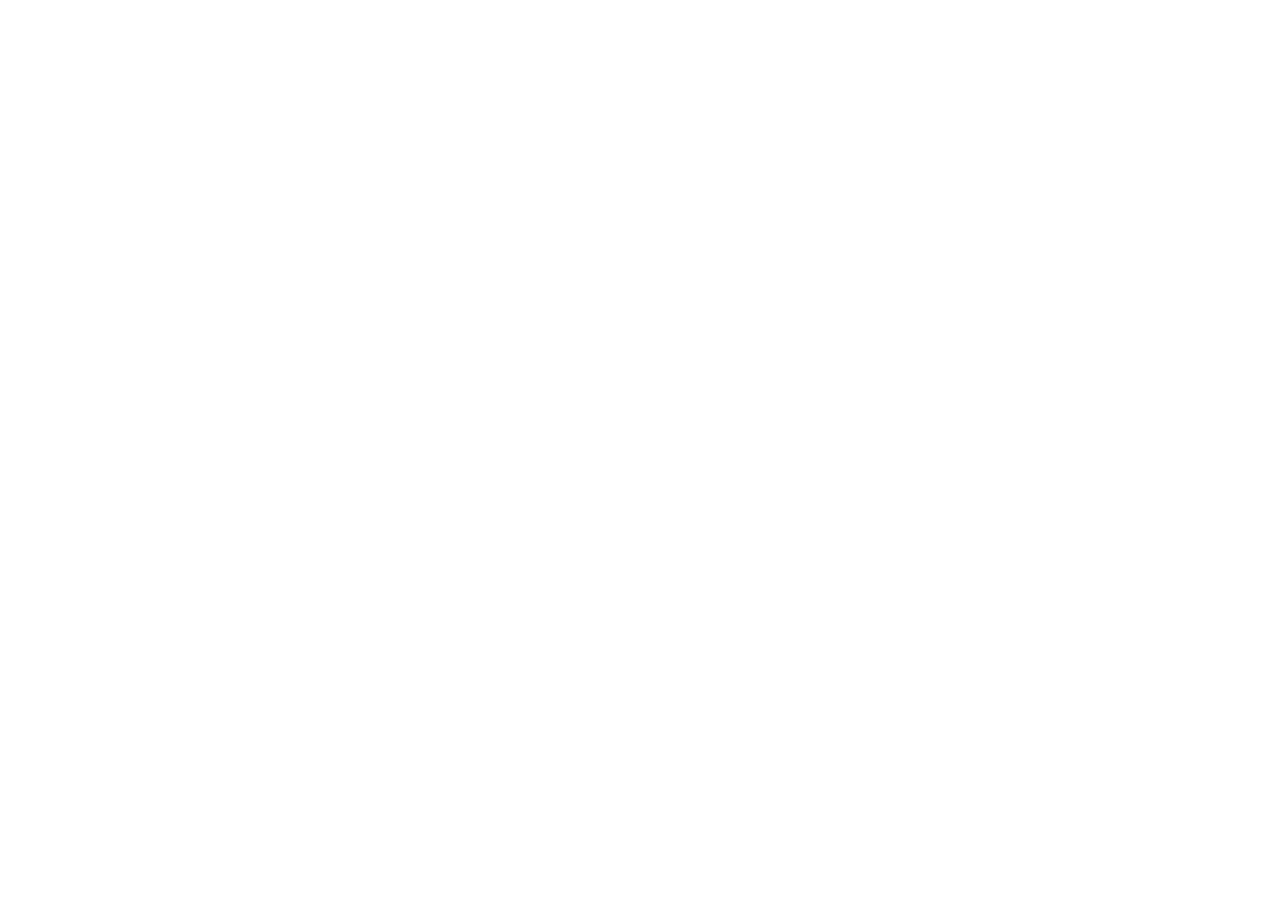
==== Principaladmin.html @ eee34aa3 "feat: Estructura Inicial y basica de todos los HTML" ====
<!DOCTYPE html>
<html lang="es">
<head>
    <meta charset="UTF-8">
    <meta name="viewport" content="width=device-width, initial-scale=1.0">
    <title>perfil Administrador</title>
    <link rel="stylesheet" href="../css/Admin-pages.css">
    <link rel="stylesheet" href="../css/responsive.css">
    <link rel="stylesheet" href="../css/styles.css">
</head>
<body>
    <main>
        <header>
           
        </header>
        <section>

        </section>
    </main>
    <script src="js/admin.js"></script>
    <script src="js/components.js"></script>
    <script src="js/data-seed.js"></script>
    <script src="js/main.js"></script>
    <script src="js/modulos-admin/reporte-ventas.js" ></script>
    <script src="../js/storage.js"></script>
</body>
</html>
---- css/responsive.css ----
.clase{
    display:none;
}
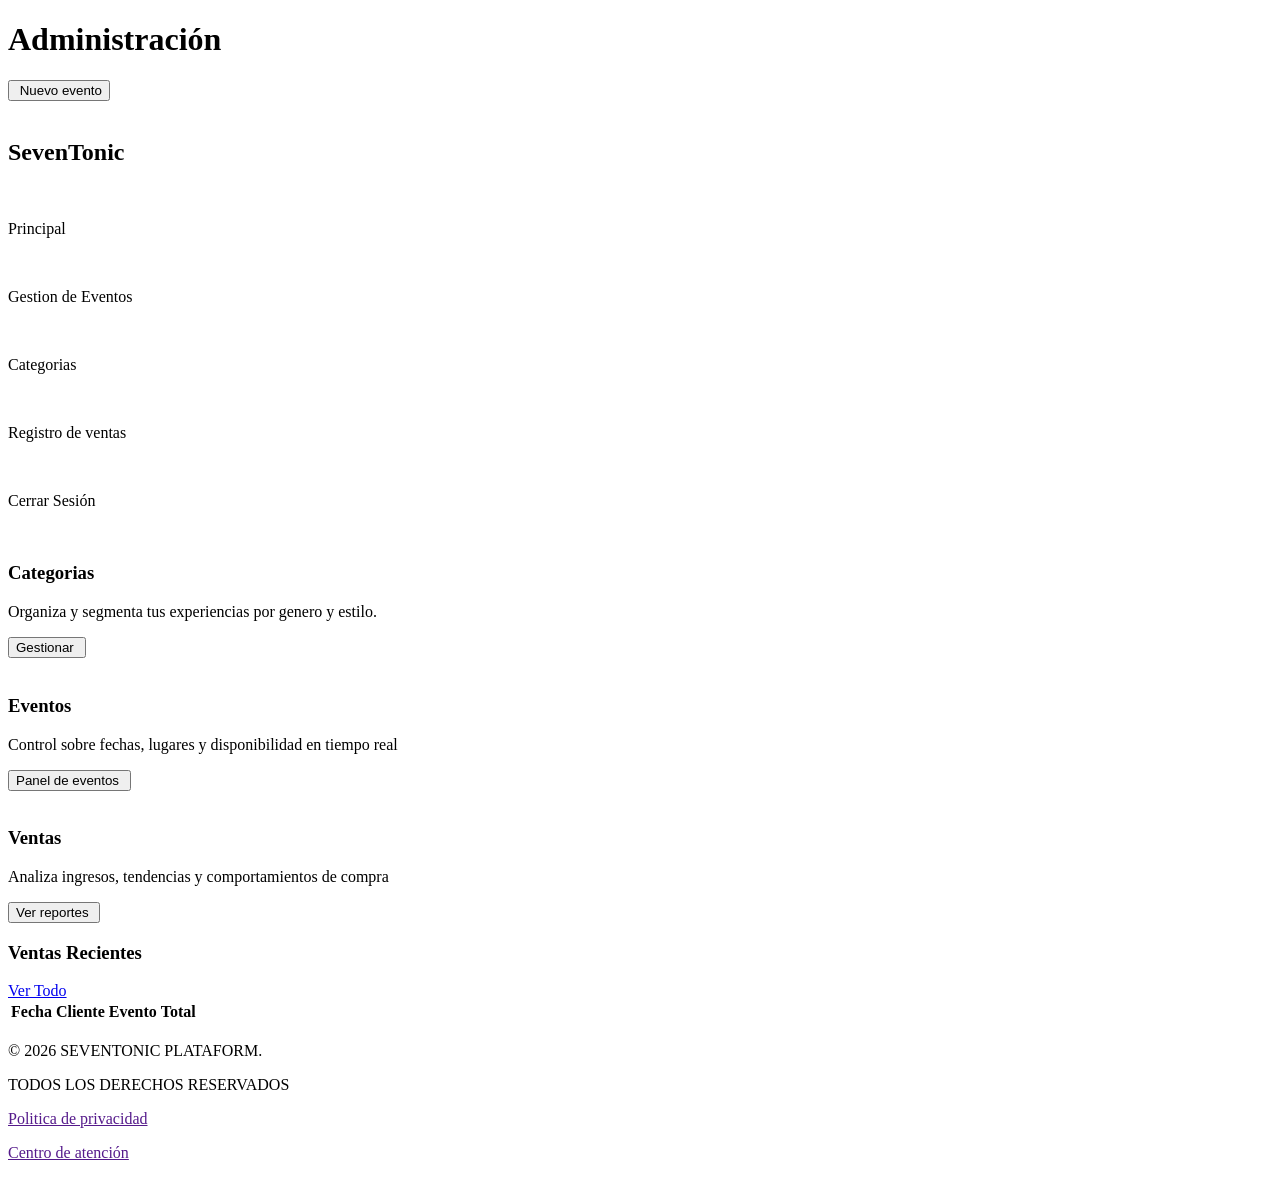
==== commit 1864fdba: "Feat: Estructura Html de Administracion (Principal completa) y barra lateral y el header de todos lo" ====
--- a/Principaladmin.html
+++ b/Principaladmin.html
@@ -9,14 +9,111 @@
     <link rel="stylesheet" href="../css/styles.css">
 </head>
 <body>
+    <header>
+        <h1>Administración</h1>
+        <div>
+          <button>
+              <img src="" alt="">
+              Nuevo evento
+          </button>
+          <img src="" alt="">
+        </div>
+      </header>
+      
     <main>
-        <header>
-           
-        </header>
+        <aside>
+            <div>
+                <img src="" alt="">
+                <h1>SevenTonic</h1> 
+              </div> 
+          <article>
+            <div>
+                <img src="" alt="">
+                <p>Principal</p>
+            </div>
+            <div>
+                <img src="" alt="">
+                <p>Gestion de Eventos</p>
+            </div>
+            <div>
+                <img src="" alt="">
+                <p>Categorias</p>
+            </div>
+            <div>
+                <img src="" alt="">
+                <p>Registro de ventas</p>
+            </div>
+          </article>
+          <article>
+            <div>
+                <img src="" alt="">
+                <p>Cerrar Sesión</p>
+            </div>
+          </article>
+        </aside>
+        
+
         <section>
+            <article>
+                
+                <div>
+                    <span>
+                        <img src="" alt="">
+                        <h3>Categorias</h3>
+                        <p>Organiza y segmenta tus experiencias por genero y estilo.</p>
+                    </span>
+                    <button>Gestionar <img src="" alt=""></button>
+                </div>
 
+                <div>
+                    <span>
+                        <img src="" alt="">
+                        <h3>Eventos</h3>
+                        <p>Control sobre fechas, lugares y disponibilidad en tiempo real</p>
+                    </span>
+                    <button>Panel de eventos <img src="" alt=""></button>
+                </div>
+
+                <div>
+                    <span>
+                        <img src="" alt="">
+                        <h3>Ventas</h3>
+                        <p>Analiza ingresos, tendencias y comportamientos de compra</p>
+                    </span>
+                    <button>Ver reportes  <img src="" alt=""></button>
+                </div>
+
+            </article>
+            <article>
+                <div>
+                    <h3>Ventas Recientes</h3>
+                    <a href="Administracion/Reporte-ventas.html">Ver Todo</a>
+                </div>
+                <table>
+                    <tr>
+                      <th>Fecha</th>
+                      <th>Cliente</th>
+                      <th>Evento</th>
+                      <th>Total</th>
+                    </tr>
+
+                    
+                    <tr>
+                    </tr>
+
+                  </table>
+            </article>
         </section>
+        <footer>
+            <p>&copy; 2026 SEVENTONIC PLATAFORM.</p>
+            <p> TODOS LOS DERECHOS RESERVADOS</p>
+            <p><a href="">Politica de privacidad</a></p>
+            <p><a href="">Centro de atención</a></p>
+        </footer>
     </main>
+
+
+
     <script src="js/admin.js"></script>
     <script src="js/components.js"></script>
     <script src="js/data-seed.js"></script>
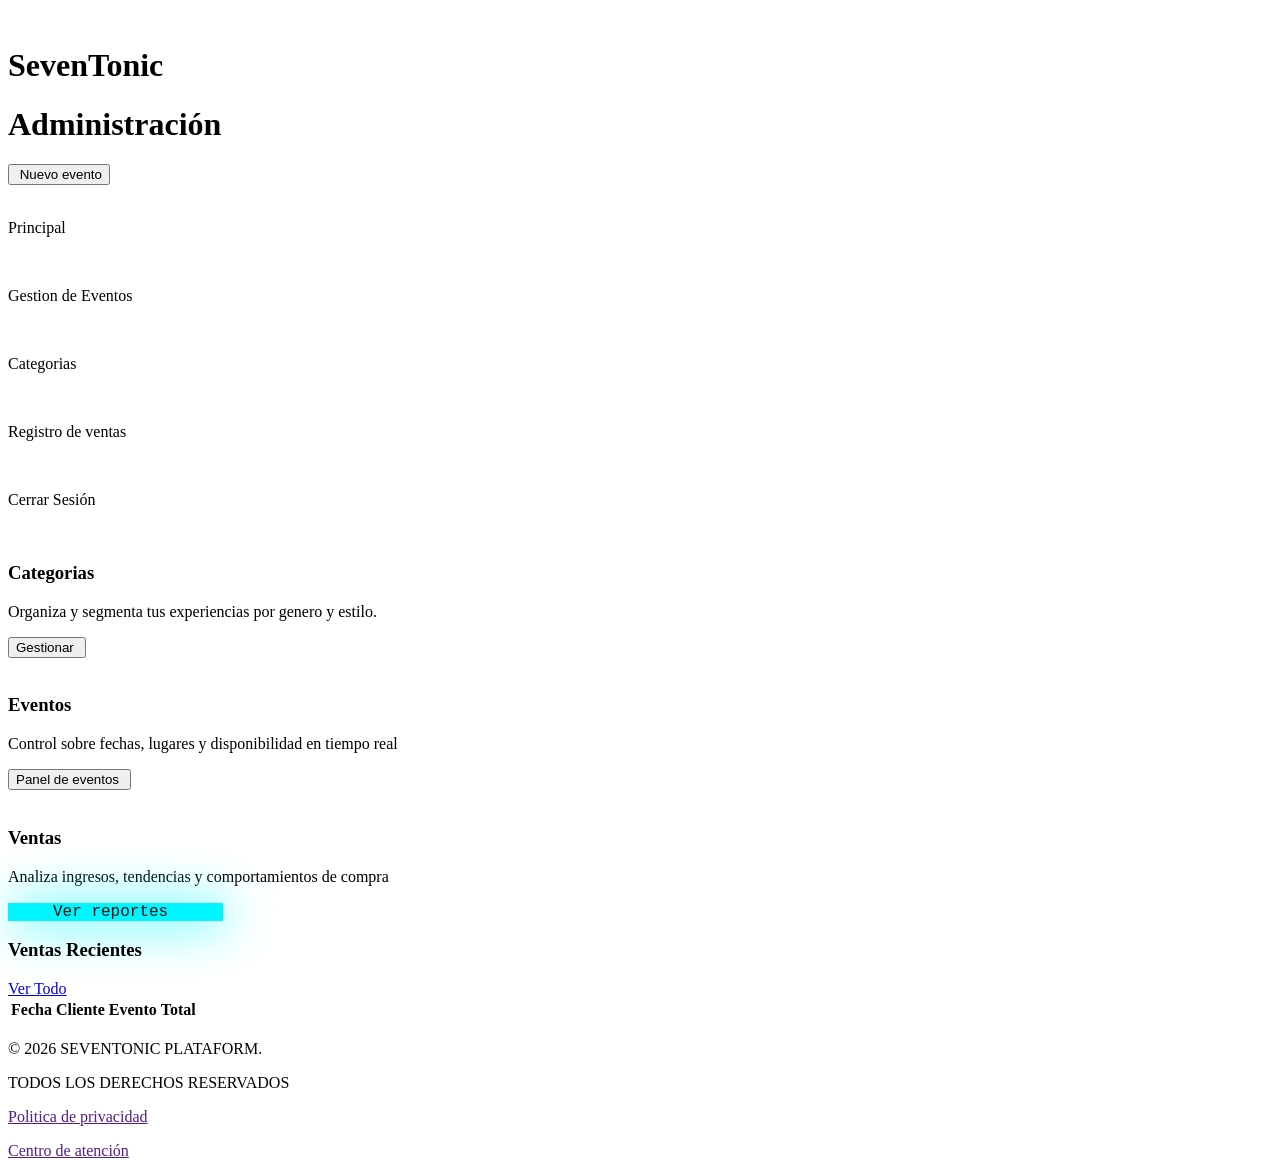
==== commit 4c8b9e48: "Feat : Creacion de WebComponent ""Btn-primario"" y estructura HTML De gestion de eventos" ====
--- a/Principaladmin.html
+++ b/Principaladmin.html
@@ -7,9 +7,15 @@
     <link rel="stylesheet" href="../css/Admin-pages.css">
     <link rel="stylesheet" href="../css/responsive.css">
     <link rel="stylesheet" href="../css/styles.css">
+    <link rel="stylesheet" href="css/WebComponents.css">
+    
 </head>
 <body>
     <header>
+        <div>
+          <img src="" alt="">
+          <h1>SevenTonic</h1> 
+        </div> 
         <h1>Administración</h1>
         <div>
           <button>
@@ -19,13 +25,9 @@
           <img src="" alt="">
         </div>
       </header>
-      
+</div>
     <main>
         <aside>
-            <div>
-                <img src="" alt="">
-                <h1>SevenTonic</h1> 
-              </div> 
           <article>
             <div>
                 <img src="" alt="">
@@ -80,7 +82,7 @@
                         <h3>Ventas</h3>
                         <p>Analiza ingresos, tendencias y comportamientos de compra</p>
                     </span>
-                    <button>Ver reportes  <img src="" alt=""></button>
+                    <btn-primario class="btn-primary ">Ver reportes  <img src="" alt=""></btn-primario>
                 </div>
 
             </article>
@@ -120,5 +122,6 @@
     <script src="js/main.js"></script>
     <script src="js/modulos-admin/reporte-ventas.js" ></script>
     <script src="../js/storage.js"></script>
+    <script src="js/components.js"></script>
 </body>
 </html>
--- a/css/styles.css
+++ b/css/styles.css
@@ -0,0 +1,8 @@
+:root{
+    --ColorBtnPrimario : #00f5ff;
+    --Fondo: #0d1515;
+    --FondoSecundario: #323B3B;
+    --letra: #dadada;
+
+
+}
--- a/css/WebComponents.css
+++ b/css/WebComponents.css
@@ -0,0 +1,14 @@
+.btn-primary {
+    background-color: var(--ColorBtnPrimario);
+    color: var(--Fondo);
+    text-align: center;
+    align-items: center;
+    padding-left: 5vh;
+    padding-right: 5vh;
+    border: none;
+    box-shadow: 3px 2px 50px var(--ColorBtnPrimario);
+    font-family: "JetBrains Mono", monospace;
+    font-optical-sizing: auto;
+    font-weight: weight;
+    font-style: normal;
+}
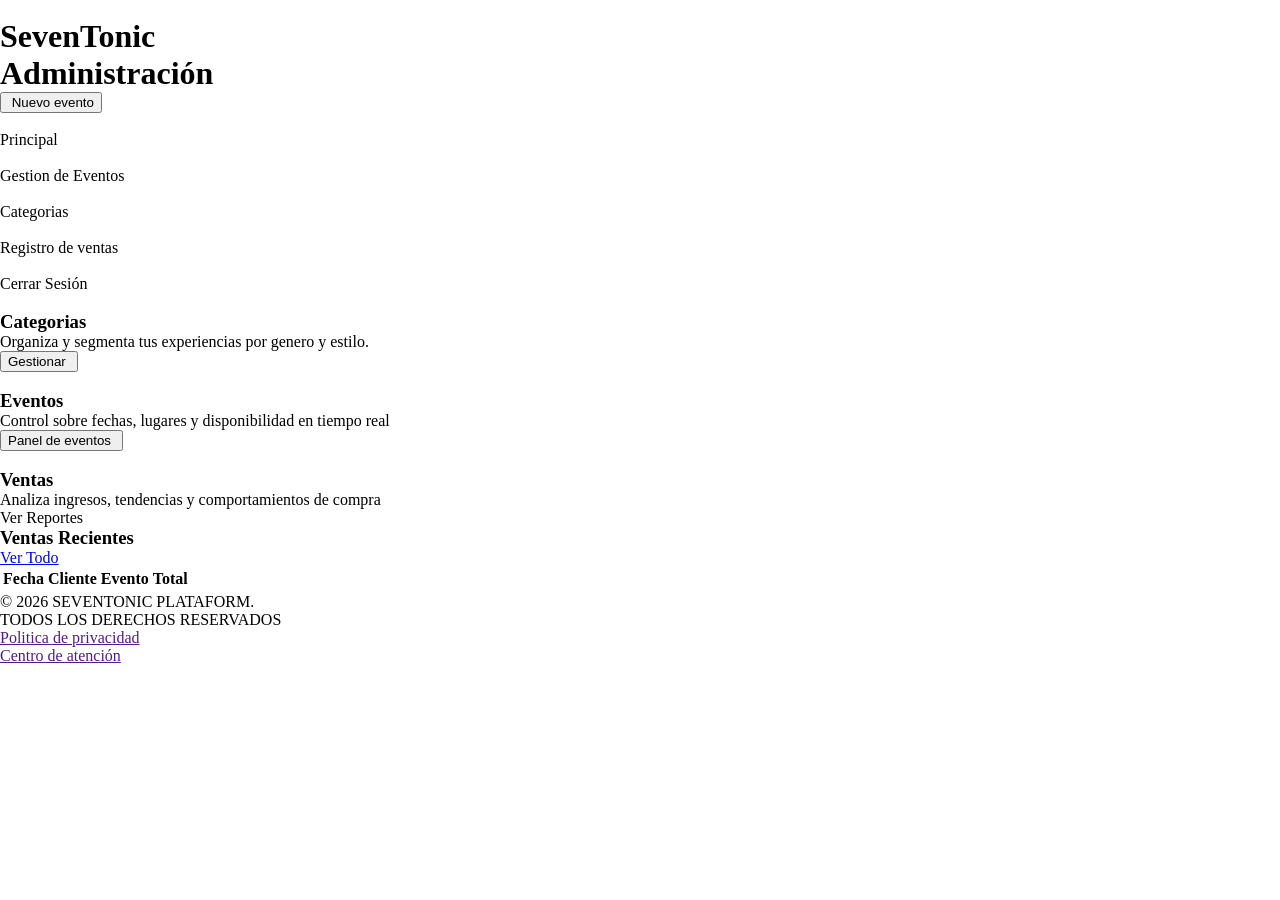
==== commit 07dd4675: "fix: Web Component  arreglado" ====
--- a/Principaladmin.html
+++ b/Principaladmin.html
@@ -4,15 +4,15 @@
     <meta charset="UTF-8">
     <meta name="viewport" content="width=device-width, initial-scale=1.0">
     <title>perfil Administrador</title>
-    <link rel="stylesheet" href="../css/Admin-pages.css">
-    <link rel="stylesheet" href="../css/responsive.css">
-    <link rel="stylesheet" href="../css/styles.css">
+    <link rel="stylesheet" href="css/Admin-pages.css">
+    <link rel="stylesheet" href="css/responsive.css">
+    <link rel="stylesheet" href="css/styles.css">
     <link rel="stylesheet" href="css/WebComponents.css">
     
 </head>
 <body>
     <header>
-        <div>
+        <div >
           <img src="" alt="">
           <h1>SevenTonic</h1> 
         </div> 
@@ -82,9 +82,9 @@
                         <h3>Ventas</h3>
                         <p>Analiza ingresos, tendencias y comportamientos de compra</p>
                     </span>
-                    <btn-primario class="btn-primary ">Ver reportes  <img src="" alt=""></btn-primario>
+                    <btn-primario>Ver Reportes</btn-primario>
                 </div>
-
+                
             </article>
             <article>
                 <div>
--- a/css/styles.css
+++ b/css/styles.css
@@ -1,3 +1,8 @@
+*{
+    margin: 0;
+    box-sizing: 0;
+}
+
 :root{
     --ColorBtnPrimario : #00f5ff;
     --Fondo: #0d1515;
@@ -5,4 +10,4 @@
     --letra: #dadada;
 
 
-}
+}
--- a/css/WebComponents.css
+++ b/css/WebComponents.css
@@ -11,4 +11,11 @@
     font-optical-sizing: auto;
     font-weight: weight;
     font-style: normal;
+    cursor: pointer;
+    transition: all 0.2s ease;
 }
+
+.btn-primary:hover{
+    color: var(--ColorBtnPrimario);
+    background-color: var(--Fondo);
+}
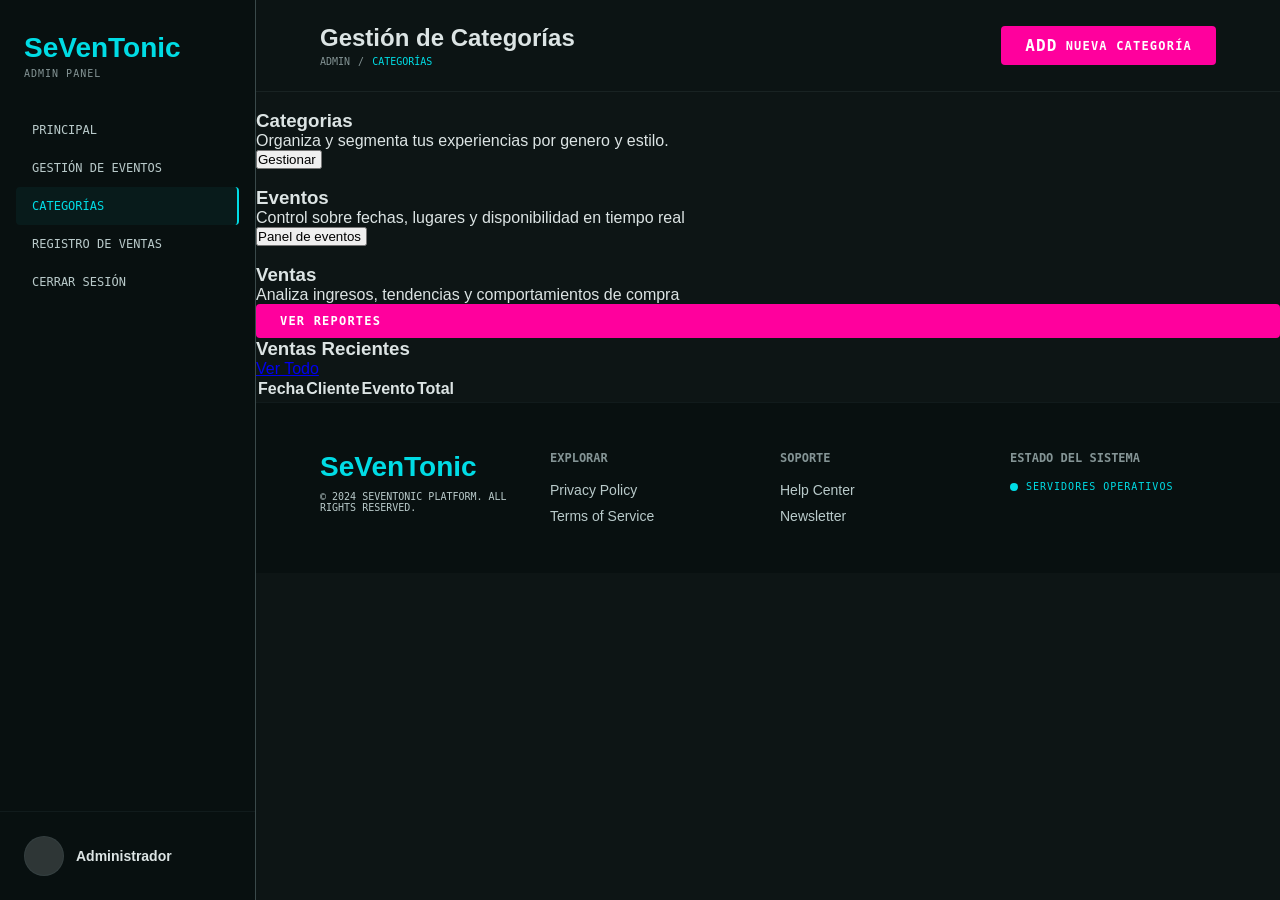
==== commit 6cbd5389: "feAT: NEW COMPONENTS (footer,  header, sidebar)" ====
--- a/Principaladmin.html
+++ b/Principaladmin.html
@@ -4,57 +4,20 @@
     <meta charset="UTF-8">
     <meta name="viewport" content="width=device-width, initial-scale=1.0">
     <title>perfil Administrador</title>
-    <link rel="stylesheet" href="css/Admin-pages.css">
-    <link rel="stylesheet" href="css/responsive.css">
-    <link rel="stylesheet" href="css/styles.css">
-    <link rel="stylesheet" href="css/WebComponents.css">
+    <link rel="stylesheet" href="../css/Admin-pages.css">
+    <link rel="stylesheet" href="../css/responsive.css">
+    <link rel="stylesheet" href="../css/styles.css">
+    <link rel="stylesheet" href="../css/Admin-categorias.css">
     
 </head>
+
 <body>
+    <barra-lateral></barra-lateral>
+
+    <main>
     <header>
-        <div >
-          <img src="" alt="">
-          <h1>SevenTonic</h1> 
-        </div> 
-        <h1>Administración</h1>
-        <div>
-          <button>
-              <img src="" alt="">
-              Nuevo evento
-          </button>
-          <img src="" alt="">
-        </div>
-      </header>
-</div>
-    <main>
-        <aside>
-          <article>
-            <div>
-                <img src="" alt="">
-                <p>Principal</p>
-            </div>
-            <div>
-                <img src="" alt="">
-                <p>Gestion de Eventos</p>
-            </div>
-            <div>
-                <img src="" alt="">
-                <p>Categorias</p>
-            </div>
-            <div>
-                <img src="" alt="">
-                <p>Registro de ventas</p>
-            </div>
-          </article>
-          <article>
-            <div>
-                <img src="" alt="">
-                <p>Cerrar Sesión</p>
-            </div>
-          </article>
-        </aside>
-        
-
+        <header-admin></header-admin>
+    </header>
         <section>
             <article>
                 
@@ -107,10 +70,7 @@
             </article>
         </section>
         <footer>
-            <p>&copy; 2026 SEVENTONIC PLATAFORM.</p>
-            <p> TODOS LOS DERECHOS RESERVADOS</p>
-            <p><a href="">Politica de privacidad</a></p>
-            <p><a href="">Centro de atención</a></p>
+            <footer-admin></footer-admin>
         </footer>
     </main>
 
--- a/css/Admin-pages.css
+++ b/css/Admin-pages.css
@@ -0,0 +1,246 @@
+/* Header styles */
+#btn-nueva-categoria .material-symbols-outlined {
+    font-size: 16px;
+}
+
+/* Category Grid Loading Indicator */
+.category-grid-loading {
+    grid-column: 1 / -1;
+    text-align: center;
+    color: var(--on-surface-variant);
+    padding: 32px 0;
+}
+
+/* ============================================
+           Footer
+           ============================================ */
+/* Admin Footer Styles */
+.admin-footer {
+    margin-top: auto;
+    background: var(--surface-container-lowest);
+    padding: 48px 64px;
+    border-top: 1px solid rgba(58, 73, 74, 0.2);
+}
+
+.footer-grid {
+    display: grid;
+    grid-template-columns: repeat(auto-fit, minmax(200px, 1fr));
+    gap: 24px;
+    max-width: 1200px;
+    margin: 0 auto;
+}
+
+.footer-logo {
+    font-family: 'Space Grotesk', sans-serif;
+    font-size: 28px;
+    color: var(--primary-fixed-dim);
+}
+
+.footer-copyright {
+    font-family: 'JetBrains Mono', monospace;
+    font-size: 10px;
+    color: var(--on-surface-variant);
+    margin-top: 8px;
+}
+
+.footer-title {
+    font-family: 'JetBrains Mono', monospace;
+    font-size: 12px;
+    color: var(--outline);
+    text-transform: uppercase;
+    margin-bottom: 16px;
+}
+
+.footer-links {
+    list-style: none;
+    display: flex;
+    flex-direction: column;
+    gap: 8px;
+}
+
+.footer-link {
+    color: var(--on-surface-variant);
+    text-decoration: none;
+    font-size: 14px;
+}
+
+.footer-status {
+    display: flex;
+    align-items: center;
+    gap: 8px;
+}
+
+.footer-status-dot {
+    width: 8px;
+    height: 8px;
+    border-radius: 50%;
+    background: var(--primary-fixed-dim);
+    animation: pulse 2s infinite;
+}
+
+.footer-status-text {
+    font-family: 'JetBrains Mono', monospace;
+    font-size: 10px;
+    color: var(--primary-fixed-dim);
+    text-transform: uppercase;
+    letter-spacing: 0.1em;
+}
+
+/* ============================================
+           SIDEBAR FORM
+           ============================================ */
+.form-sidebar {
+    position: sticky;
+    top: 128px;
+}
+
+.form-card {
+    background: rgba(25, 33, 33, 0.7);
+    backdrop-filter: blur(12px);
+    border: 1px solid rgba(132, 148, 149, 0.2);
+    padding: 32px;
+    border-radius: 8px;
+}
+
+.form-card h3 {
+    font-family: 'Space Grotesk', sans-serif;
+    font-size: 20px;
+    margin-bottom: 24px;
+}
+
+.form-group {
+    margin-bottom: 24px;
+}
+
+.form-group label {
+    font-family: 'JetBrains Mono', monospace;
+    font-size: 10px;
+    color: var(--outline);
+    text-transform: uppercase;
+    letter-spacing: 0.1em;
+    display: block;
+    margin-bottom: 4px;
+}
+
+.form-group input,
+.form-group textarea {
+    width: 100%;
+    background: var(--surface-container);
+    border: none;
+    border-bottom: 1px solid var(--outline-variant);
+    padding: 8px 0;
+    color: var(--on-surface);
+    font-family: 'Be Vietnam Pro', sans-serif;
+    font-size: 16px;
+    transition: all 0.3s;
+}
+
+.form-group input:focus,
+.form-group textarea:focus {
+    outline: none;
+    border-color: var(--primary-fixed-dim);
+}
+
+.form-group textarea {
+    resize: none;
+    min-height: 80px;
+}
+
+.icon-preview {
+    display: flex;
+    gap: 12px;
+    align-items: center;
+    margin-top: 8px;
+}
+
+.icon-preview-box {
+    width: 40px;
+    height: 40px;
+    background: var(--surface-container-high);
+    border: 1px solid var(--outline-variant);
+    border-radius: 4px;
+    display: flex;
+    align-items: center;
+    justify-content: center;
+    color: var(--primary-fixed-dim);
+    font-size: 24px;
+}
+
+.icon-hint {
+    font-family: 'JetBrains Mono', monospace;
+    font-size: 9px;
+    color: var(--outline-variant);
+    margin-top: 4px;
+}
+
+.icon-hint a {
+    color: var(--primary-fixed-dim);
+    text-decoration: none;
+}
+
+.icon-hint a:hover {
+    text-decoration: underline;
+}
+
+.btn-submit {
+    width: 100%;
+    background: transparent;
+    border: 1px solid var(--primary-fixed-dim);
+    color: var(--primary-fixed-dim);
+    padding: 16px;
+    font-family: 'JetBrains Mono', monospace;
+    font-size: 12px;
+    font-weight: 700;
+    text-transform: uppercase;
+    letter-spacing: 0.1em;
+    cursor: pointer;
+    transition: all 0.3s;
+    border-radius: 4px;
+}
+
+.btn-submit:hover {
+    background: var(--primary-fixed-dim);
+    color: black;
+}
+
+.btn-cancel {
+    width: 100%;
+    background: transparent;
+    border: 1px solid var(--outline-variant);
+    color: var(--outline);
+    padding: 12px;
+    font-family: 'JetBrains Mono', monospace;
+    font-size: 10px;
+    font-weight: 700;
+    text-transform: uppercase;
+    letter-spacing: 0.1em;
+    cursor: pointer;
+    transition: all 0.3s;
+    border-radius: 4px;
+    margin-top: 8px;
+    display: none;
+}
+
+.btn-cancel:hover {
+    border-color: var(--error);
+    color: var(--error);
+}
+
+.btn-cancel.visible {
+    display: block;
+}
+
+/* Animations */
+@keyframes pulse {
+    0% {
+        opacity: 0.4;
+    }
+
+    50% {
+        opacity: 1;
+    }
+
+    100% {
+        opacity: 0.4;
+    }
+}
--- a/css/responsive.css
+++ b/css/responsive.css
@@ -1,3 +1,48 @@
-.clase{
-    display:none;
+/* ============================================
+           RESPONSIVE
+           ============================================ */
+@media (max-width: 1024px) {
+    .page-content {
+        grid-template-columns: 1fr;
+        padding: 16px;
+    }
+
+    .header {
+        padding: 16px;
+        flex-wrap: wrap;
+        gap: 12px;
+    }
+
+    .sidebar {
+        display: none;
+    }
+
+    .category-grid {
+        grid-template-columns: 1fr;
+    }
+
+    .form-sidebar {
+        position: static;
+    }
+
+    .search-box input {
+        width: 100%;
+    }
+
+    .category-grid-header {
+        flex-direction: column;
+        gap: 12px;
+        align-items: stretch;
+    }
+}
+
+@media (max-width: 640px) {
+    .header-title {
+        font-size: 18px;
+    }
+
+    .btn-primary {
+        font-size: 10px;
+        padding: 8px 16px;
+    }
 }
--- a/css/styles.css
+++ b/css/styles.css
@@ -3,11 +3,32 @@
     box-sizing: 0;
 }
 
-:root{
-    --ColorBtnPrimario : #00f5ff;
-    --Fondo: #0d1515;
-    --FondoSecundario: #323B3B;
-    --letra: #dadada;
+:root {
+    /* Colores principales */
+    --color-primario: #00dce5;
+    --color-secundario: #9d00ff;
 
+    /* Fondos */
+    --fondo-principal: #0d1515;
+    --fondo-tarjeta: #192121;
+    --fondo-tarjeta-oscuro: #151d1d;
+    --fondo-pie-pagina: #081010;
+    --fondo-tarjeta-claro: #232b2b;
+    --fondo-tarjeta-hover: #2e3636;
 
-}+    /* Texto */
+    --texto-principal: #dce4e4;
+    --texto-secundario: #b9caca;
+
+    /* Bordes */
+    --borde-principal: #849495;
+    --borde-secundario: #3a494a;
+
+    /* Color de énfasis */
+    --color-acento: #00dce5;
+
+    /* Estados */
+    --color-error: #ffb4ab;
+    --fondo-error: #93000a;
+
+    }
--- a/css/Admin-categorias.css
+++ b/css/Admin-categorias.css
@@ -0,0 +1,501 @@
+ /* ============================================
+           VARIABLES Y RESET
+           ============================================ */
+ :root {
+     --neon-cyan: #00dce5;
+     --neon-purple: #9d00ff;
+     --surface-bg: #0d1515;
+     --surface-container: #192121;
+     --surface-container-low: #151d1d;
+     --surface-container-lowest: #081010;
+     --surface-container-high: #232b2b;
+     --surface-container-highest: #2e3636;
+     --on-surface: #dce4e4;
+     --on-surface-variant: #b9caca;
+     --outline: #849495;
+     --outline-variant: #3a494a;
+     --primary-fixed-dim: #00dce5;
+     --error: #ffb4ab;
+     --error-container: #93000a;
+ }
+
+ * {
+     margin: 0;
+     padding: 0;
+     box-sizing: border-box;
+ }
+
+ body {
+     background-color: var(--surface-bg);
+     color: var(--on-surface);
+     font-family: 'Be Vietnam Pro', sans-serif;
+     display: flex;
+     min-height: 100vh;
+     overflow-x: hidden;
+ }
+
+ /* ============================================
+           SCROLLBAR
+           ============================================ */
+ ::-webkit-scrollbar {
+     width: 6px;
+ }
+
+ ::-webkit-scrollbar-track {
+     background: #081010;
+ }
+
+ ::-webkit-scrollbar-thumb {
+     background: #3a494a;
+     border-radius: 10px;
+ }
+
+ ::-webkit-scrollbar-thumb:hover {
+     background: var(--neon-cyan);
+ }
+
+ /* ============================================
+           SIDEBAR
+           ============================================ */
+ .sidebar {
+     width: 256px;
+     background: var(--surface-container-lowest);
+     border-right: 1px solid var(--outline-variant);
+     height: 100vh;
+     position: sticky;
+     top: 0;
+     display: flex;
+     flex-direction: column;
+     flex-shrink: 0;
+ }
+
+ .sidebar-header {
+     padding: 32px 24px;
+ }
+
+ .sidebar-logo {
+     font-size: 32px;
+     color: var(--primary-fixed-dim);
+ }
+
+ .sidebar-label {
+     font-family: 'JetBrains Mono', monospace;
+     font-size: 10px;
+     color: var(--outline);
+     letter-spacing: 0.1em;
+     margin-top: 4px;
+ }
+
+ .sidebar-nav {
+     flex: 1;
+     padding: 0 16px;
+ }
+
+ .sidebar-nav a {
+     display: flex;
+     align-items: center;
+     gap: 12px;
+     padding: 12px 16px;
+     font-family: 'JetBrains Mono', monospace;
+     font-size: 12px;
+     color: var(--on-surface-variant);
+     text-decoration: none;
+     transition: all 0.3s;
+     border-radius: 4px;
+ }
+
+ .sidebar-nav a:hover {
+     color: var(--primary-fixed-dim);
+ }
+
+ .sidebar-nav a.active {
+     color: var(--neon-cyan);
+     background: rgba(0, 220, 229, 0.05);
+     border-right: 2px solid var(--neon-cyan);
+ }
+
+ .sidebar-nav .logout {
+     margin-top: auto;
+ }
+
+ .sidebar-nav .logout:hover {
+     color: var(--error);
+ }
+
+ .sidebar-footer {
+     padding: 24px;
+     border-top: 1px solid rgba(58, 73, 74, 0.2);
+ }
+
+ .sidebar-user {
+     display: flex;
+     align-items: center;
+     gap: 12px;
+ }
+
+ .sidebar-avatar {
+     width: 40px;
+     height: 40px;
+     border-radius: 50%;
+     background: var(--surface-container-highest);
+     border: 1px solid rgba(58, 73, 74, 0.5);
+     display: flex;
+     align-items: center;
+     justify-content: center;
+     color: var(--primary-fixed-dim);
+ }
+
+ .sidebar-user-name {
+     font-size: 14px;
+     font-weight: 600;
+ }
+
+ .sidebar-user-role {
+     font-family: 'JetBrains Mono', monospace;
+     font-size: 10px;
+     color: var(--outline);
+ }
+
+ /* ============================================
+           MAIN CONTENT
+           ============================================ */
+ .main-content {
+     flex: 1;
+     display: flex;
+     flex-direction: column;
+ }
+
+ /* HEADER */
+ .header {
+     display: flex;
+     justify-content: space-between;
+     align-items: center;
+     padding: 24px 64px;
+     background: rgba(13, 21, 21, 0.8);
+     backdrop-filter: blur(12px);
+     border-bottom: 1px solid rgba(58, 73, 74, 0.3);
+     position: sticky;
+     top: 0;
+     z-index: 40;
+ }
+
+ .header-title {
+     font-family: 'Space Grotesk', sans-serif;
+     font-size: 24px;
+     font-weight: 600;
+     color: var(--on-surface);
+ }
+
+ .header-breadcrumb {
+     display: flex;
+     gap: 8px;
+     font-family: 'JetBrains Mono', monospace;
+     font-size: 10px;
+     color: var(--outline);
+     text-transform: uppercase;
+     margin-top: 4px;
+ }
+
+ .header-breadcrumb span:last-child {
+     color: var(--primary-fixed-dim);
+ }
+
+ .btn-primary {
+     background: #ff009d;
+     color: white;
+     border: none;
+     padding: 10px 24px;
+     font-family: 'JetBrains Mono', monospace;
+     font-size: 12px;
+     font-weight: 700;
+     text-transform: uppercase;
+     letter-spacing: 0.1em;
+     display: flex;
+     align-items: center;
+     gap: 8px;
+     cursor: pointer;
+     transition: all 0.3s;
+     border-radius: 4px;
+ }
+
+ .btn-primary:hover {
+     filter: brightness(1.1);
+     box-shadow: 0 0 15px rgba(157, 0, 255, 0.4);
+ }
+
+ /* PAGE CONTENT */
+ .page-content {
+     padding: 24px 64px;
+     display: grid;
+     grid-template-columns: 2fr 1fr;
+     gap: 24px;
+ }
+
+ /* ============================================
+           CATEGORY GRID
+           ============================================ */
+ .category-grid-header {
+     display: flex;
+     justify-content: space-between;
+     align-items: center;
+     margin-bottom: 24px;
+ }
+
+ .category-grid-title {
+     font-family: 'Space Grotesk', sans-serif;
+     font-size: 20px;
+ }
+
+ .search-box {
+     position: relative;
+ }
+
+ .search-box input {
+     background: var(--surface-container-low);
+     border: none;
+     border-bottom: 1px solid var(--outline-variant);
+     padding: 8px 12px 8px 36px;
+     font-family: 'JetBrains Mono', monospace;
+     font-size: 12px;
+     color: var(--on-surface);
+     width: 256px;
+     transition: all 0.3s;
+ }
+
+ .search-box input:focus {
+     outline: none;
+     border-color: var(--primary-fixed-dim);
+ }
+
+ .search-box .search-icon {
+     position: absolute;
+     left: 10px;
+     top: 50%;
+     transform: translateY(-50%);
+     color: var(--outline);
+     font-size: 20px;
+ }
+
+ .category-grid {
+     display: grid;
+     grid-template-columns: 1fr 1fr;
+     gap: 24px;
+ }
+
+ /* CATEGORY CARD */
+ .category-card {
+     background: rgba(25, 33, 33, 0.7);
+     backdrop-filter: blur(12px);
+     border: 1px solid rgba(132, 148, 149, 0.2);
+     padding: 20px;
+     border-radius: 8px;
+     transition: all 0.3s cubic-bezier(0.4, 0, 0.2, 1);
+     display: flex;
+     flex-direction: column;
+     justify-content: space-between;
+     min-height: 180px;
+ }
+
+ .category-card:hover {
+     border-color: var(--neon-cyan);
+     box-shadow: 0 0 20px rgba(0, 220, 229, 0.15);
+     transform: translateY(-2px);
+ }
+
+ .category-card-top {
+     display: flex;
+     justify-content: space-between;
+     align-items: flex-start;
+ }
+
+ .category-icon {
+     width: 48px;
+     height: 48px;
+     display: flex;
+     align-items: center;
+     justify-content: center;
+     background: rgba(0, 220, 229, 0.1);
+     border: 1px solid rgba(0, 220, 229, 0.3);
+     border-radius: 8px;
+     color: var(--primary-fixed-dim);
+     font-size: 32px;
+ }
+
+ .category-actions {
+     display: flex;
+     gap: 4px;
+     opacity: 0;
+     transition: opacity 0.3s;
+ }
+
+ .category-card:hover .category-actions {
+     opacity: 1;
+ }
+
+ .category-actions button {
+     background: none;
+     border: none;
+     color: var(--on-surface-variant);
+     cursor: pointer;
+     padding: 4px;
+     border-radius: 4px;
+     transition: all 0.3s;
+     font-size: 20px;
+ }
+
+ .category-actions .btn-edit:hover {
+     color: var(--primary-fixed-dim);
+ }
+
+ .category-actions .btn-delete:hover {
+     color: var(--error);
+ }
+
+ .category-card-bottom h4 {
+     font-family: 'Space Grotesk', sans-serif;
+     font-size: 18px;
+     font-weight: 500;
+     letter-spacing: -0.02em;
+ }
+
+ .category-card-bottom .event-count {
+     font-family: 'JetBrains Mono', monospace;
+     font-size: 10px;
+     color: var(--outline);
+     text-transform: uppercase;
+     margin-top: 4px;
+ }
+
+
+ /* ============================================
+           MODAL DE CONFIRMACIÓN
+           ============================================ */
+ .modal-overlay {
+     position: fixed;
+     top: 0;
+     left: 0;
+     width: 100%;
+     height: 100%;
+     background: rgba(0, 0, 0, 0.7);
+     backdrop-filter: blur(4px);
+     z-index: 1000;
+     display: none;
+     justify-content: center;
+     align-items: center;
+ }
+
+ .modal-overlay.active {
+     display: flex;
+ }
+
+ .modal-content {
+     background: var(--surface-bg);
+     border: 1px solid rgba(132, 148, 149, 0.2);
+     border-radius: 12px;
+     padding: 32px;
+     max-width: 400px;
+     width: 90%;
+     animation: fadeIn 0.3s ease;
+ }
+
+ .modal-content h3 {
+     font-family: 'Space Grotesk', sans-serif;
+     font-size: 20px;
+     margin-bottom: 8px;
+ }
+
+ .modal-content p {
+     color: var(--on-surface-variant);
+     margin-bottom: 24px;
+ }
+
+ .modal-actions {
+     display: flex;
+     gap: 12px;
+     justify-content: flex-end;
+ }
+
+ .modal-actions button {
+     padding: 8px 24px;
+     font-family: 'JetBrains Mono', monospace;
+     font-size: 12px;
+     font-weight: 700;
+     text-transform: uppercase;
+     letter-spacing: 0.1em;
+     cursor: pointer;
+     border: none;
+     border-radius: 4px;
+     transition: all 0.3s;
+ }
+
+ .modal-actions .btn-modal-cancel {
+     background: transparent;
+     color: var(--on-surface-variant);
+     border: 1px solid var(--outline-variant);
+ }
+
+ .modal-actions .btn-modal-cancel:hover {
+     border-color: var(--on-surface-variant);
+ }
+
+ .modal-actions .btn-modal-confirm {
+     background: var(--error-container);
+     color: var(--error);
+ }
+
+ .modal-actions .btn-modal-confirm:hover {
+     filter: brightness(1.2);
+ }
+
+ /* ============================================
+           TOAST NOTIFICATIONS
+           ============================================ */
+ .toast {
+     position: fixed;
+     bottom: 24px;
+     right: 24px;
+     padding: 12px 24px;
+     border-radius: 8px;
+     font-family: 'JetBrains Mono', monospace;
+     font-size: 12px;
+     z-index: 999;
+     animation: fadeIn 0.3s ease;
+     max-width: 400px;
+ }
+
+ .toast-success {
+     background: #00696e;
+     color: #e9feff;
+     border: 1px solid var(--neon-cyan);
+ }
+
+ .toast-error {
+     background: var(--error-container);
+     color: var(--error);
+     border: 1px solid var(--error);
+ }
+
+ .toast-info {
+     background: #004f53;
+     color: #e9feff;
+     border: 1px solid var(--neon-cyan);
+ }
+
+ /* ============================================
+           ANIMACIONES
+           ============================================ */
+ @keyframes fadeIn {
+     from {
+         opacity: 0;
+         transform: translateY(10px);
+     }
+
+     to {
+         opacity: 1;
+         transform: translateY(0);
+     }
+ }
+
+ .fade-in {
+     animation: fadeIn 0.3s ease-in;
+ }
